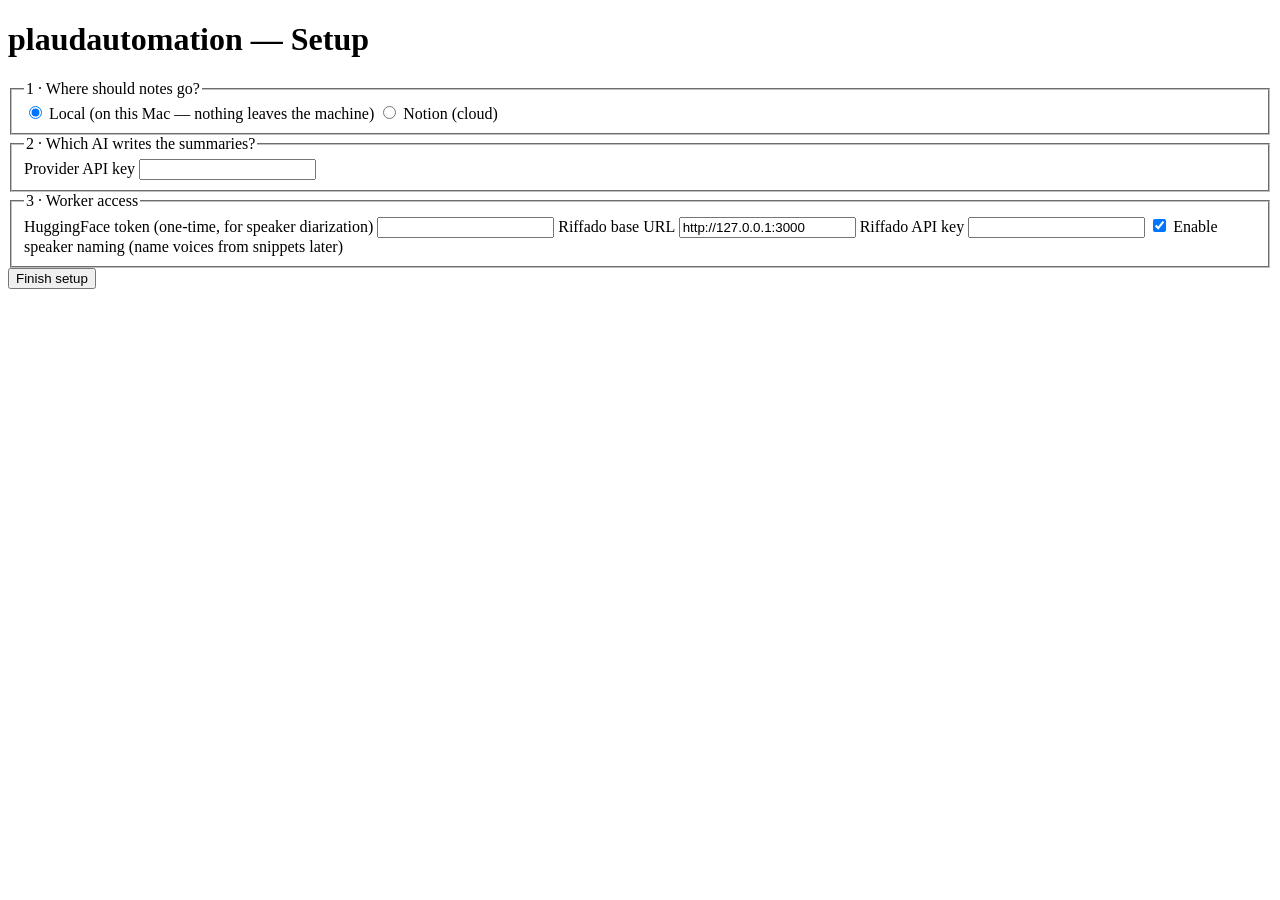
==== app/web/wizard.html @ 4e451cf5 "feat: setup wizard page + first-run routing (wizard until configured)" ====
<!doctype html>
<html lang="en">
<head>
  <meta charset="utf-8" />
  <meta name="viewport" content="width=device-width, initial-scale=1" />
  <title>plaudautomation — Setup</title>
  <link rel="stylesheet" href="/static/style.css" />
</head>
<body>
  <header><h1>plaudautomation — Setup</h1></header>
  <main class="wizard">
    <form id="setup">
      <fieldset>
        <legend>1 · Where should notes go?</legend>
        <label><input type="radio" name="destination" value="local" checked /> Local (on this Mac — nothing leaves the machine)</label>
        <label><input type="radio" name="destination" value="notion" /> Notion (cloud)</label>
        <div id="notion-fields" hidden>
          <label>Notion integration token <input type="password" name="NOTION_TOKEN" autocomplete="off" /></label>
          <label>Parent page id <input type="text" name="notion_parent_page_id" /></label>
        </div>
      </fieldset>

      <fieldset>
        <legend>2 · Which AI writes the summaries?</legend>
        <div id="models" class="models"></div>
        <label id="provider-key-label">Provider API key
          <input type="password" name="PROVIDER_KEY" autocomplete="off" />
        </label>
      </fieldset>

      <fieldset>
        <legend>3 · Worker access</legend>
        <label>HuggingFace token (one-time, for speaker diarization) <input type="password" name="HF_TOKEN" autocomplete="off" /></label>
        <label>Riffado base URL <input type="text" name="RIFFADO_BASE_URL" value="http://127.0.0.1:3000" /></label>
        <label>Riffado API key <input type="password" name="RIFFADO_API_KEY" autocomplete="off" /></label>
        <label><input type="checkbox" name="speaker_naming_enabled" checked /> Enable speaker naming (name voices from snippets later)</label>
      </fieldset>

      <button type="submit">Finish setup</button>
      <p id="error" class="error" role="alert"></p>
    </form>
  </main>
  <script src="/static/wizard.js"></script>
</body>
</html>
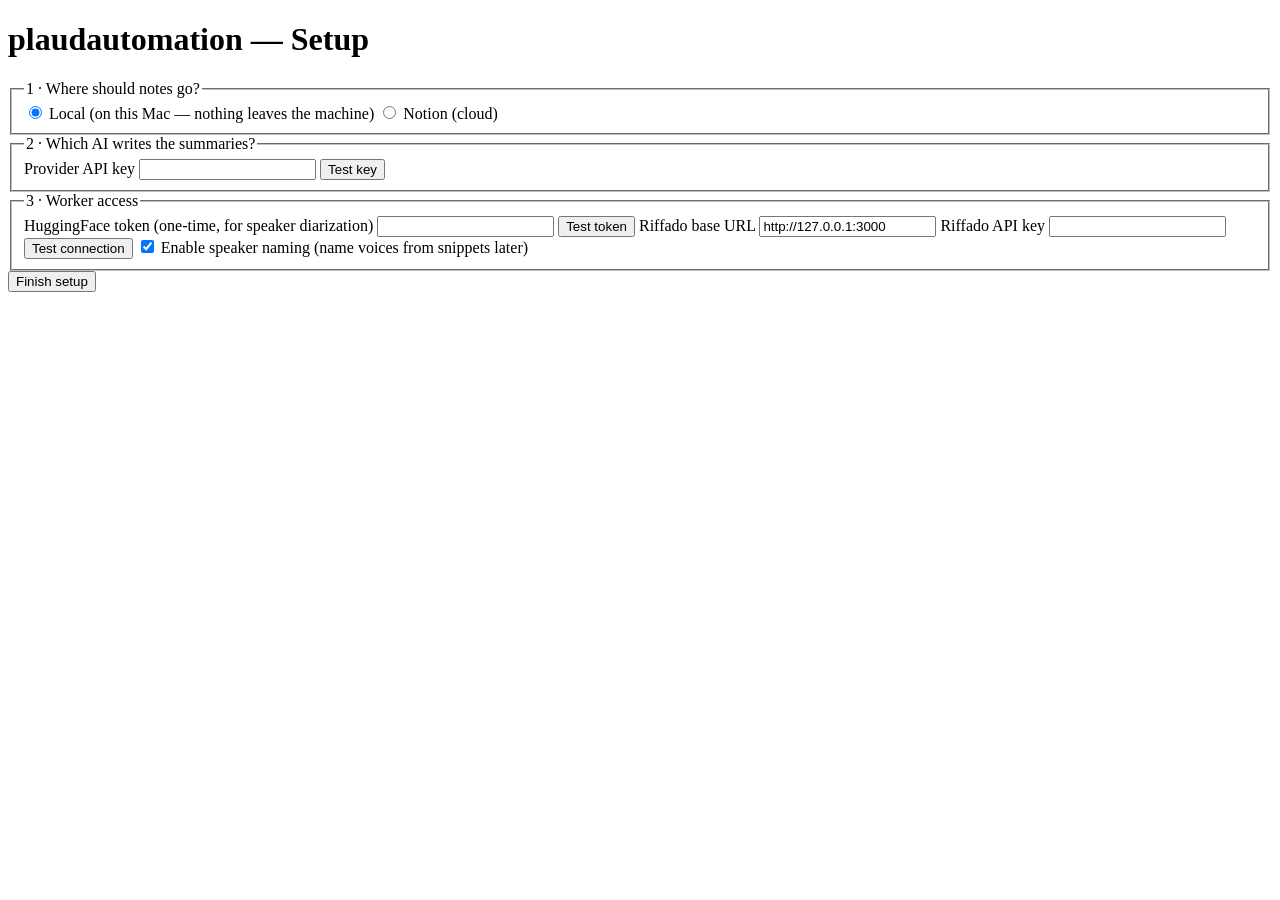
==== commit 315f7825: "feat: wizard Test buttons (validate keys/services before finishing) Co-Authored-By: Claude Sonnet 4." ====
--- a/app/web/wizard.html
+++ b/app/web/wizard.html
@@ -17,6 +17,8 @@
         <div id="notion-fields" hidden>
           <label>Notion integration token <input type="password" name="NOTION_TOKEN" autocomplete="off" /></label>
           <label>Parent page id <input type="text" name="notion_parent_page_id" /></label>
+          <button type="button" class="test-btn" data-test="notion">Test token</button>
+          <span class="test-status" data-status="notion"></span>
         </div>
       </fieldset>
 
@@ -26,13 +28,19 @@
         <label id="provider-key-label">Provider API key
           <input type="password" name="PROVIDER_KEY" autocomplete="off" />
         </label>
+        <button type="button" class="test-btn" data-test="provider">Test key</button>
+        <span class="test-status" data-status="provider"></span>
       </fieldset>
 
       <fieldset>
         <legend>3 · Worker access</legend>
         <label>HuggingFace token (one-time, for speaker diarization) <input type="password" name="HF_TOKEN" autocomplete="off" /></label>
+        <button type="button" class="test-btn" data-test="hf">Test token</button>
+        <span class="test-status" data-status="hf"></span>
         <label>Riffado base URL <input type="text" name="RIFFADO_BASE_URL" value="http://127.0.0.1:3000" /></label>
         <label>Riffado API key <input type="password" name="RIFFADO_API_KEY" autocomplete="off" /></label>
+        <button type="button" class="test-btn" data-test="riffado">Test connection</button>
+        <span class="test-status" data-status="riffado"></span>
         <label><input type="checkbox" name="speaker_naming_enabled" checked /> Enable speaker naming (name voices from snippets later)</label>
       </fieldset>
 
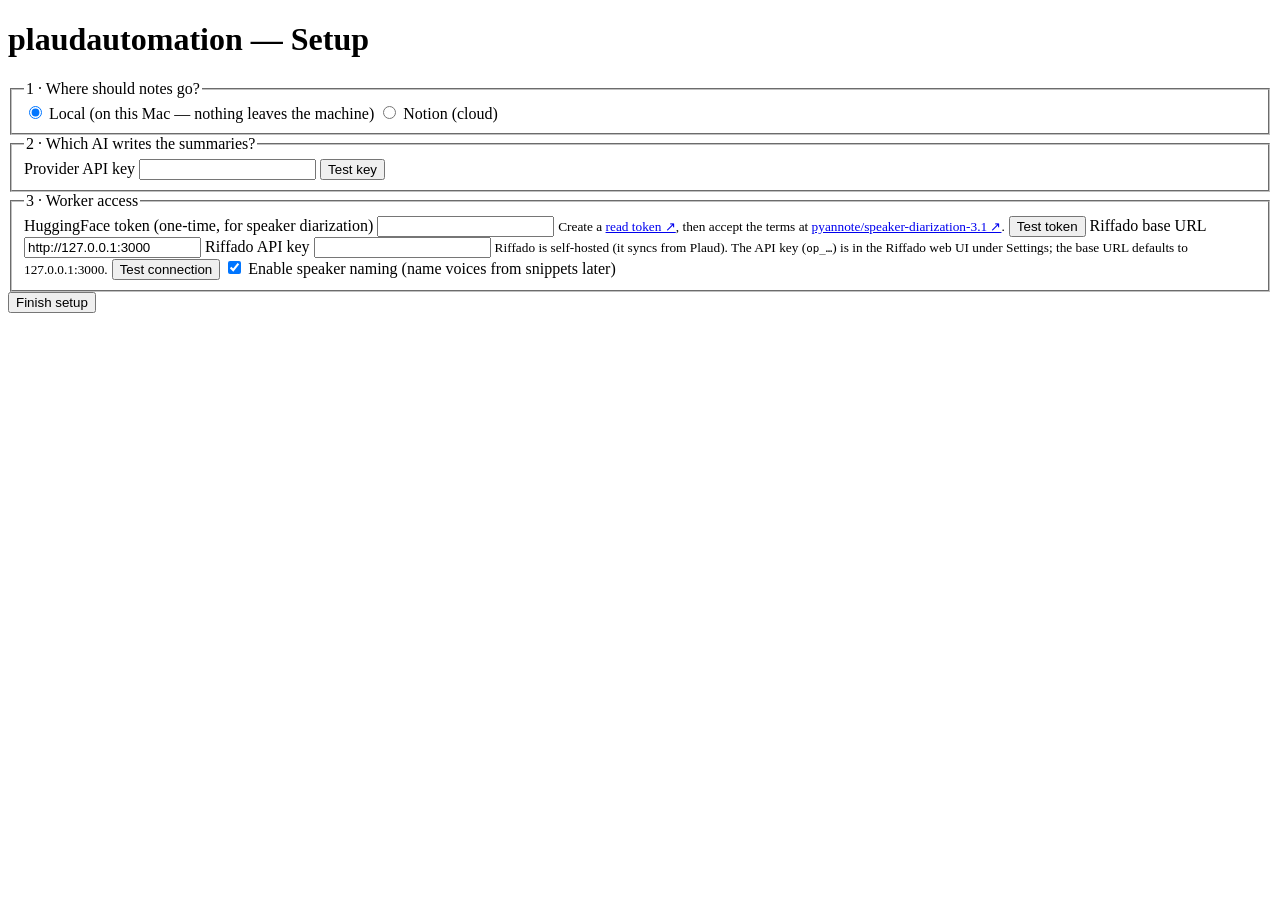
==== commit 55b8c07d: "feat: provider-grouped model picker + credential help links/instructions Co-Authored-By: Claude Sonn" ====
--- a/app/web/wizard.html
+++ b/app/web/wizard.html
@@ -17,6 +17,7 @@
         <div id="notion-fields" hidden>
           <label>Notion integration token <input type="password" name="NOTION_TOKEN" autocomplete="off" /></label>
           <label>Parent page id <input type="text" name="notion_parent_page_id" /></label>
+          <small class="hint">Create an <a class="help-link" href="https://www.notion.so/my-integrations" target="_blank" rel="noopener">integration ↗</a>, copy its token, and share your target page with it. The parent page id is the 32-char id in the page's URL.</small>
           <button type="button" class="test-btn" data-test="notion">Test token</button>
           <span class="test-status" data-status="notion"></span>
         </div>
@@ -35,10 +36,12 @@
       <fieldset>
         <legend>3 · Worker access</legend>
         <label>HuggingFace token (one-time, for speaker diarization) <input type="password" name="HF_TOKEN" autocomplete="off" /></label>
+        <small class="hint">Create a <a class="help-link" href="https://huggingface.co/settings/tokens" target="_blank" rel="noopener">read token ↗</a>, then accept the terms at <a class="help-link" href="https://huggingface.co/pyannote/speaker-diarization-3.1" target="_blank" rel="noopener">pyannote/speaker-diarization-3.1 ↗</a>.</small>
         <button type="button" class="test-btn" data-test="hf">Test token</button>
         <span class="test-status" data-status="hf"></span>
         <label>Riffado base URL <input type="text" name="RIFFADO_BASE_URL" value="http://127.0.0.1:3000" /></label>
         <label>Riffado API key <input type="password" name="RIFFADO_API_KEY" autocomplete="off" /></label>
+        <small class="hint">Riffado is self-hosted (it syncs from Plaud). The API key (<code>op_…</code>) is in the Riffado web UI under Settings; the base URL defaults to 127.0.0.1:3000.</small>
         <button type="button" class="test-btn" data-test="riffado">Test connection</button>
         <span class="test-status" data-status="riffado"></span>
         <label><input type="checkbox" name="speaker_naming_enabled" checked /> Enable speaker naming (name voices from snippets later)</label>
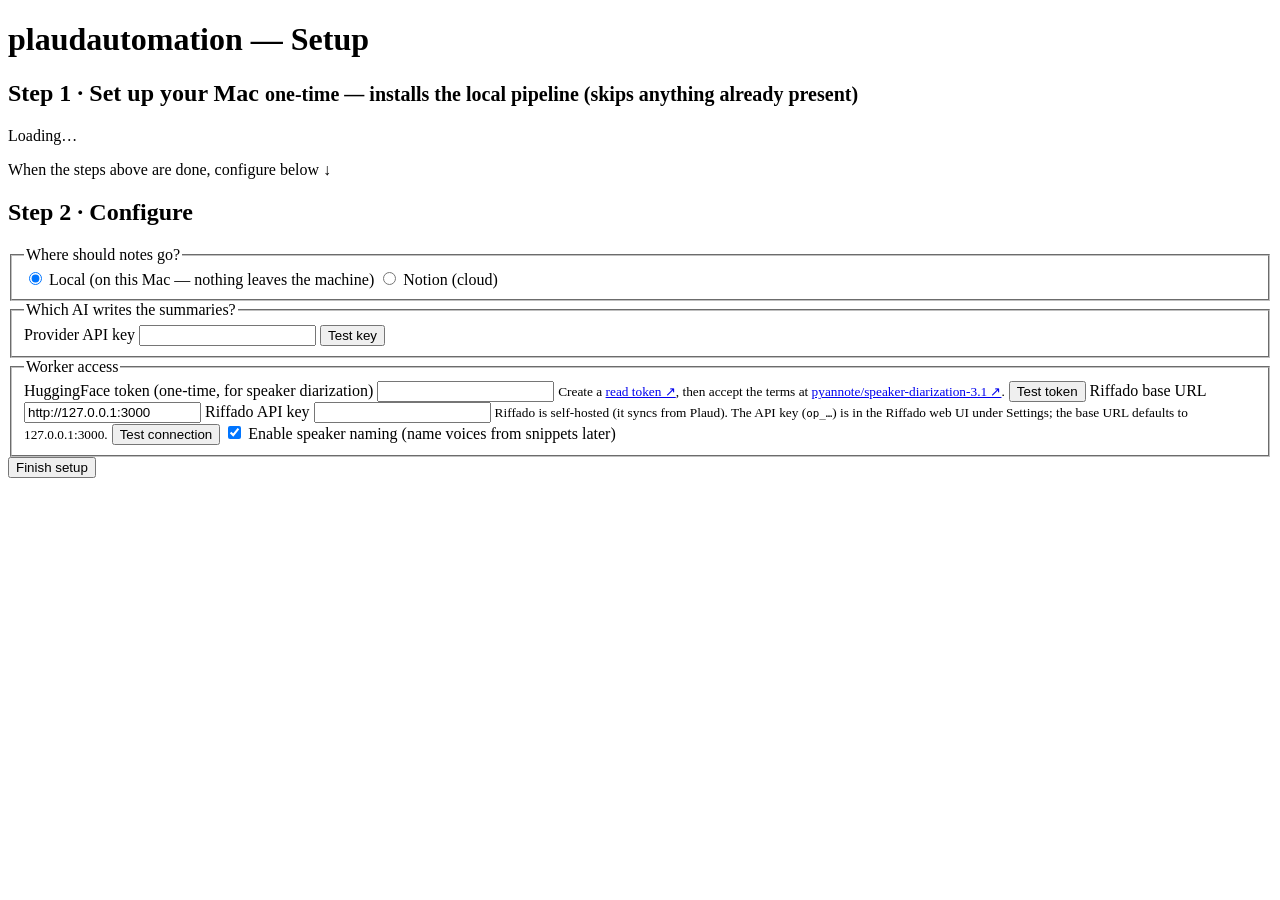
==== commit e813e67b: "feat: wizard Phase 0 — install UI driving /api/install (live SSE logs) New app/web/install.js render" ====
--- a/app/web/wizard.html
+++ b/app/web/wizard.html
@@ -9,9 +9,16 @@
 <body>
   <header><h1>plaudautomation — Setup</h1></header>
   <main class="wizard">
+    <section id="install">
+      <h2 class="phase">Step 1 · Set up your Mac <small class="hint">one-time — installs the local pipeline (skips anything already present)</small></h2>
+      <div id="install-steps">Loading…</div>
+      <p class="hint">When the steps above are done, configure below ↓</p>
+    </section>
+
     <form id="setup">
+      <h2 class="phase">Step 2 · Configure</h2>
       <fieldset>
-        <legend>1 · Where should notes go?</legend>
+        <legend>Where should notes go?</legend>
         <label><input type="radio" name="destination" value="local" checked /> Local (on this Mac — nothing leaves the machine)</label>
         <label><input type="radio" name="destination" value="notion" /> Notion (cloud)</label>
         <div id="notion-fields" hidden>
@@ -24,7 +31,7 @@
       </fieldset>
 
       <fieldset>
-        <legend>2 · Which AI writes the summaries?</legend>
+        <legend>Which AI writes the summaries?</legend>
         <div id="models" class="models"></div>
         <label id="provider-key-label">Provider API key
           <input type="password" name="PROVIDER_KEY" autocomplete="off" />
@@ -34,7 +41,7 @@
       </fieldset>
 
       <fieldset>
-        <legend>3 · Worker access</legend>
+        <legend>Worker access</legend>
         <label>HuggingFace token (one-time, for speaker diarization) <input type="password" name="HF_TOKEN" autocomplete="off" /></label>
         <small class="hint">Create a <a class="help-link" href="https://huggingface.co/settings/tokens" target="_blank" rel="noopener">read token ↗</a>, then accept the terms at <a class="help-link" href="https://huggingface.co/pyannote/speaker-diarization-3.1" target="_blank" rel="noopener">pyannote/speaker-diarization-3.1 ↗</a>.</small>
         <button type="button" class="test-btn" data-test="hf">Test token</button>
@@ -51,6 +58,7 @@
       <p id="error" class="error" role="alert"></p>
     </form>
   </main>
+  <script src="/static/install.js"></script>
   <script src="/static/wizard.js"></script>
 </body>
 </html>
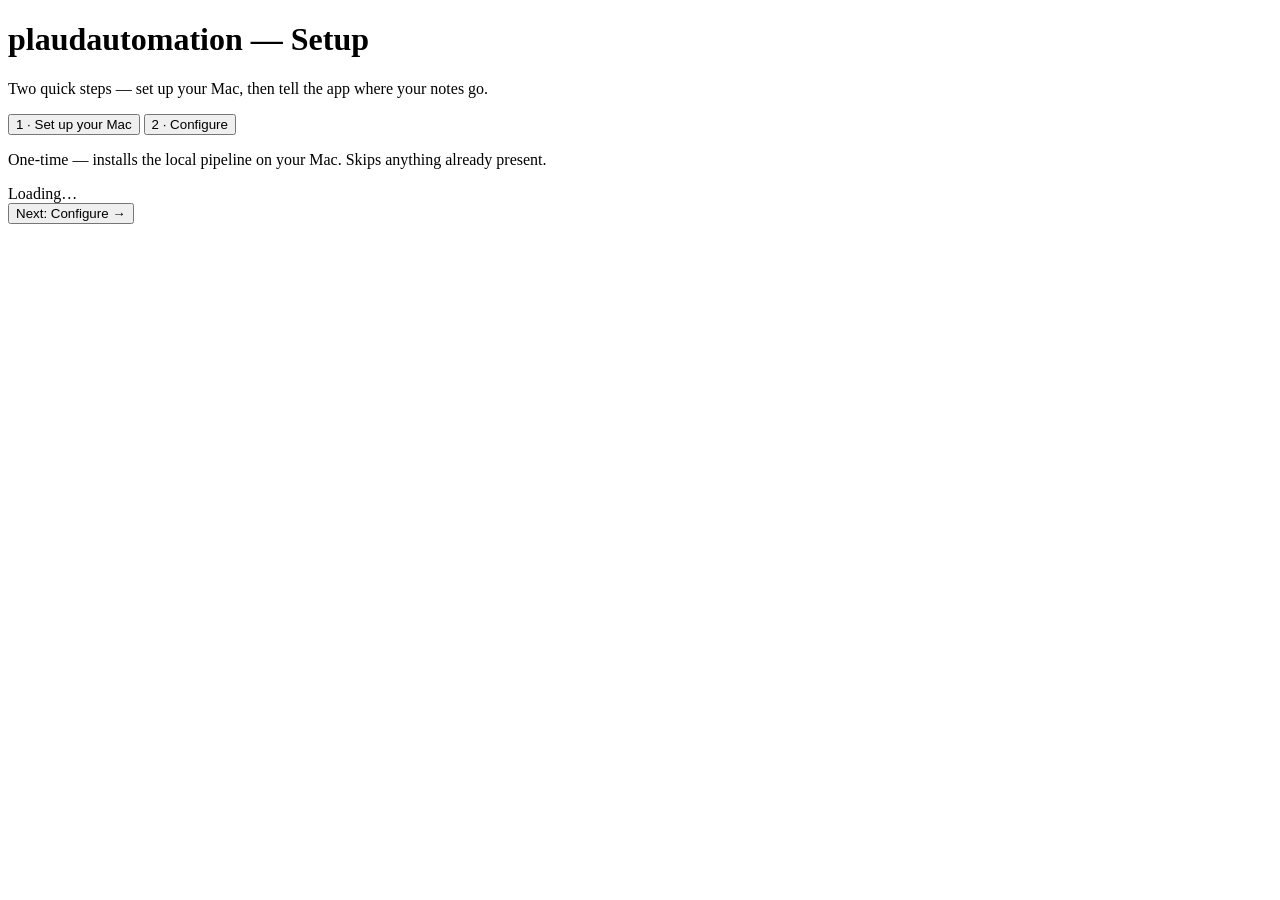
==== commit 2dfd5716: "feat(wizard): Step 1/2 as text tabs + underline; no-cache assets; align header - Two-step wizard spl" ====
--- a/app/web/wizard.html
+++ b/app/web/wizard.html
@@ -9,14 +9,20 @@
 <body>
   <header><h1>plaudautomation — Setup</h1></header>
   <main class="wizard">
-    <section id="install">
-      <h2 class="phase">Step 1 · Set up your Mac <small class="hint">one-time — installs the local pipeline (skips anything already present)</small></h2>
+    <p class="wizard-intro">Two quick steps — set up your Mac, then tell the app where your notes go.</p>
+    <div class="tabs" role="tablist" aria-label="Setup steps">
+      <button class="tab" type="button" role="tab" id="tab-install" aria-controls="install" aria-selected="true">1 · Set up your Mac</button>
+      <button class="tab" type="button" role="tab" id="tab-configure" aria-controls="setup" aria-selected="false" tabindex="-1">2 · Configure</button>
+    </div>
+
+    <section id="install" role="tabpanel" aria-labelledby="tab-install">
+      <p class="panel-intro">One-time — installs the local pipeline on your Mac. Skips anything already present.</p>
       <div id="install-steps">Loading…</div>
-      <p class="hint">When the steps above are done, configure below ↓</p>
+      <div class="panel-nav"><button type="button" id="to-configure" class="step-btn">Next: Configure →</button></div>
     </section>
 
-    <form id="setup">
-      <h2 class="phase">Step 2 · Configure</h2>
+    <form id="setup" role="tabpanel" aria-labelledby="tab-configure" hidden>
+      <p class="panel-intro">Tell the app where your notes should go and which AI writes them.</p>
       <fieldset>
         <legend>Where should notes go?</legend>
         <label><input type="radio" name="destination" value="local" checked /> Local (on this Mac — nothing leaves the machine)</label>
